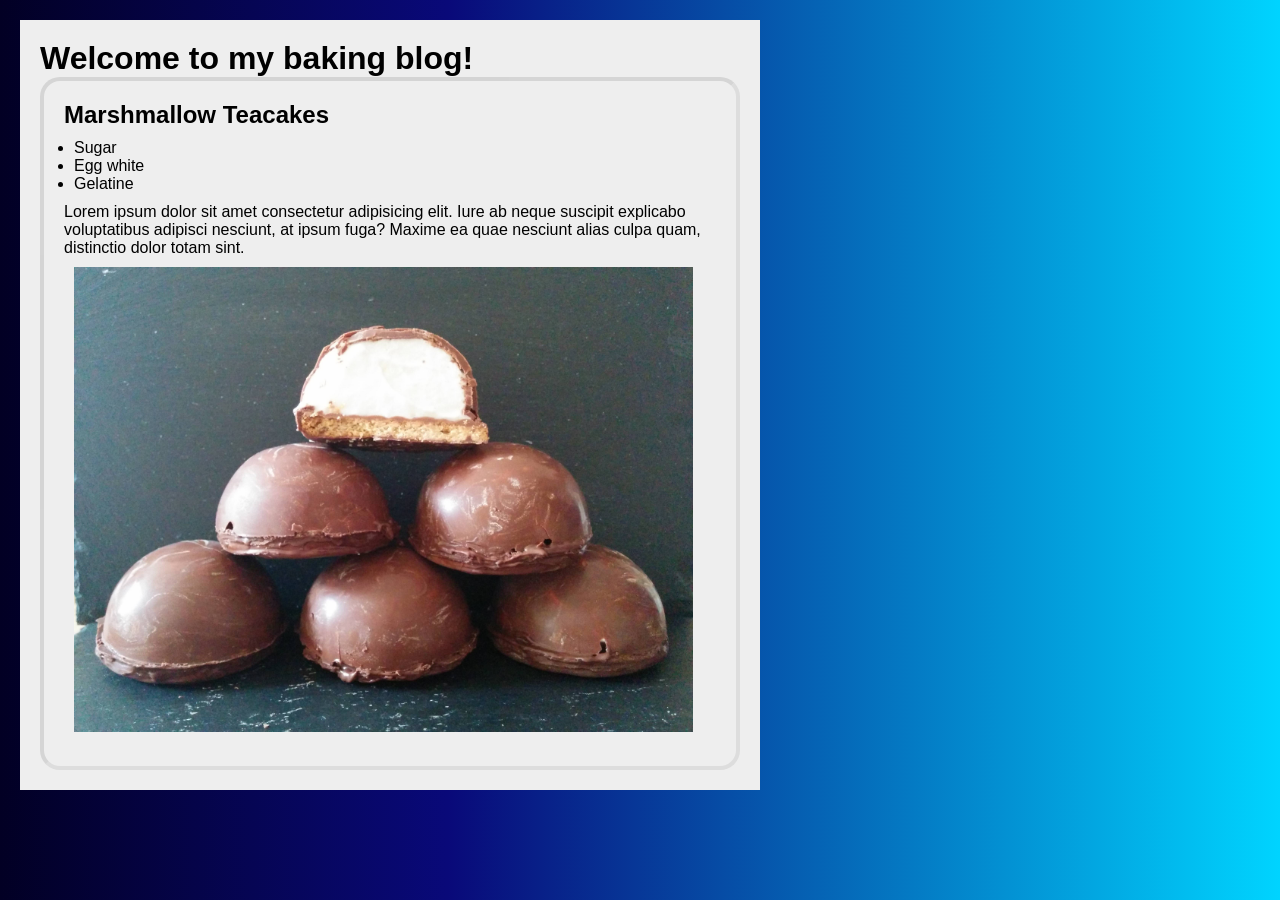
==== Les 3 DOM dark/index.html @ 9c105f66 "Add files via upload" ====
<!DOCTYPE html>
<html lang="nl">
<head>
  <meta charset="UTF-8">
  <meta name="viewport" content="width=device-width, initial-scale=1.0">
  <title>Darkmode</title>
  <link rel="stylesheet" href="style.css">
</head>

<body>
  <div class="main">
    <h1 id="id1">Welcome to my baking blog!</h1>
    <article id="article1" class="article">
      <h2 class="articleHeader">Marshmallow Teacakes</h2>
      <ul class="ingredients">
        <li>Sugar</li>
        <li>Egg white</li>
        <li>Gelatine</li>
      </ul>
      <p class="articleText1" id="articleText1">
        Lorem ipsum dolor sit amet consectetur adipisicing elit. Iure ab neque suscipit explicabo voluptatibus adipisci nesciunt, at ipsum fuga? Maxime ea quae nesciunt alias culpa quam, distinctio dolor totam sint.
      </p>
      <img id="teacakeImg" class="articleImg" src="images/teacakes.jpg" alt="photo of teacakes">
    </article>
  </div>

  <script>
    let currentHour = new Date().getHours();

if (currentHour >= 15){
  document.body.classList.add('dark');
}
  </script>
</body>
</html>
---- Les 3 DOM dark/style.css ----
*{
  padding: 0;
  margin: 0;
  font-family: sans-serif;
  color: black;
}
body{
  background: rgb(2,0,36);
  background: linear-gradient(90deg, rgba(2,0,36,1) 0%, rgba(9,9,121,1) 35%, rgba(0,212,255,1) 100%);
  padding: 20px;
}
.main{
  background-color: #eee;
  width: 700px;
  padding: 20px;
}
.article{
  border: 4px inset rgba(0, 0, 0, 0.1);
  border-radius: 20px;
  background: #eee;
  padding: 20px;
}
ul{
  padding: 10px;
  list-style: disc;
}
.articleImg{
  padding: 10px;
  width: 95%;
}
.dark{
  background-color: #111;
  color: #eee;
}
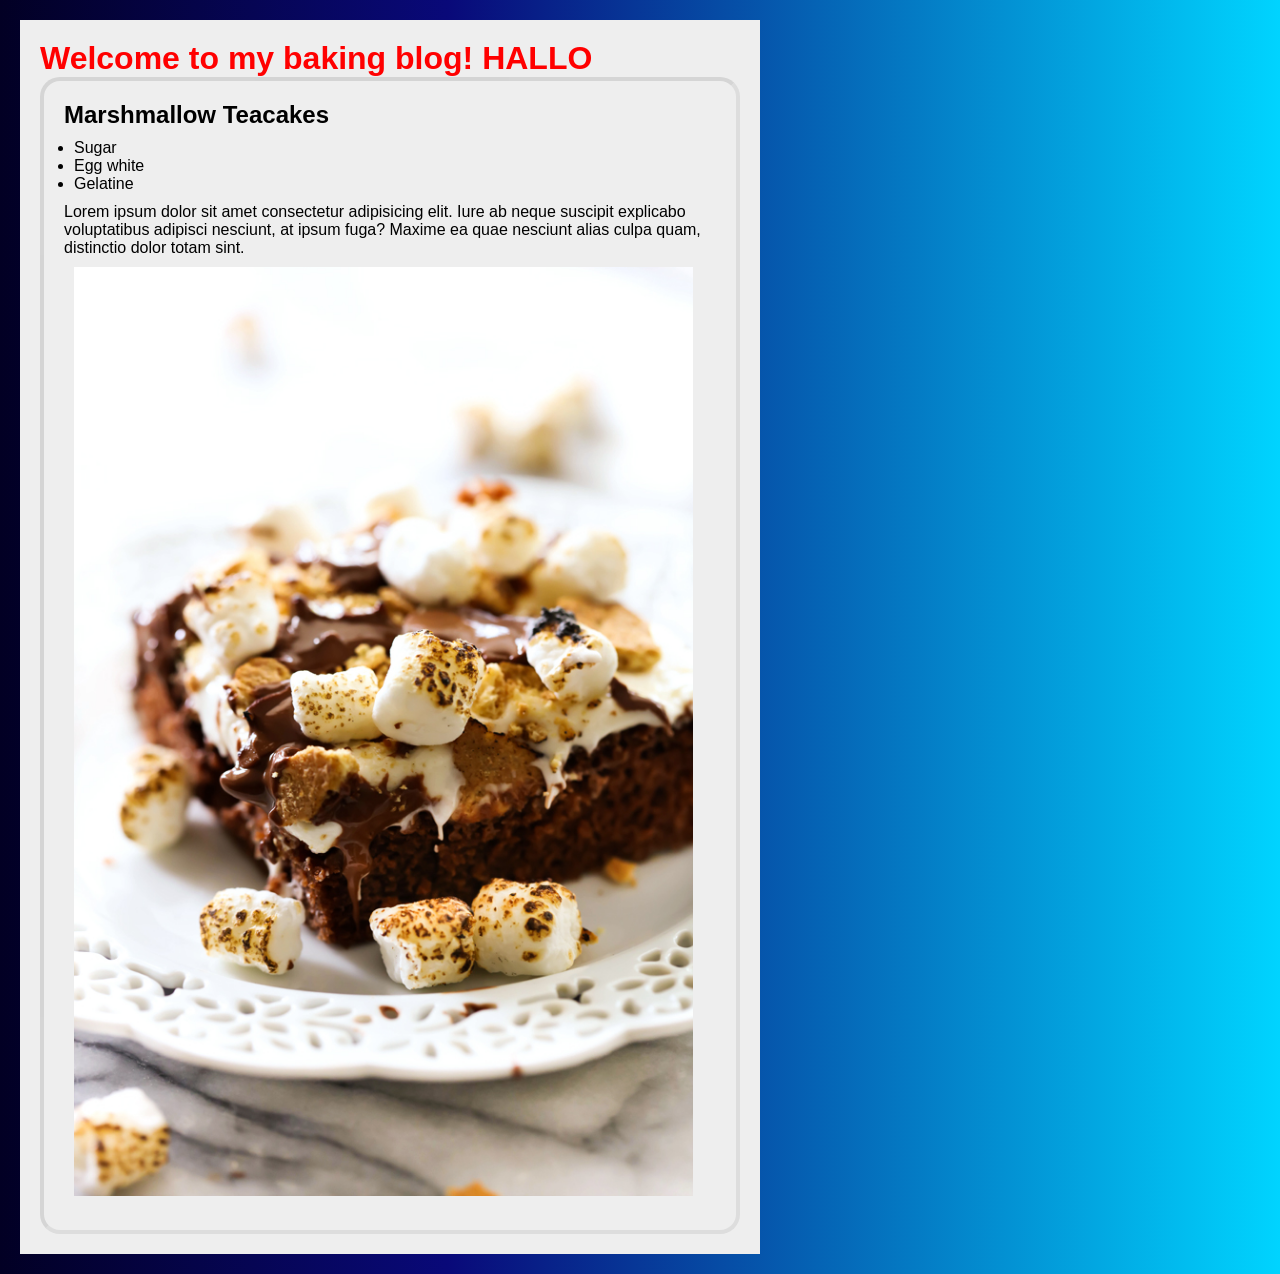
==== commit ed3982c7: "Add files via upload" ====
--- a/Les 3 DOM dark/index.html
+++ b/Les 3 DOM dark/index.html
@@ -20,11 +20,16 @@
       <p class="articleText1" id="articleText1">
         Lorem ipsum dolor sit amet consectetur adipisicing elit. Iure ab neque suscipit explicabo voluptatibus adipisci nesciunt, at ipsum fuga? Maxime ea quae nesciunt alias culpa quam, distinctio dolor totam sint.
       </p>
-      <img id="teacakeImg" class="articleImg" src="images/teacakes.jpg" alt="photo of teacakes">
+      <img id="teacakeImg" class="articleImg" src="images/gekketaart.jpg" alt="photo of teacakes">
     </article>
   </div>
 
   <script>
+      let text = document.getElementById("id1");
+    text.style.color = 'red';
+    text.innerText += " HALLO";
+    const image = document.getElementById('gekketaartImg'); 
+    image.src = 'images/gekketaart.jpg';
     let currentHour = new Date().getHours();
 
 if (currentHour >= 15){
--- a/Les 3 DOM dark/style.css
+++ b/Les 3 DOM dark/style.css
@@ -15,6 +15,7 @@
   padding: 20px;
 }
 .article{
+  
   border: 4px inset rgba(0, 0, 0, 0.1);
   border-radius: 20px;
   background: #eee;
